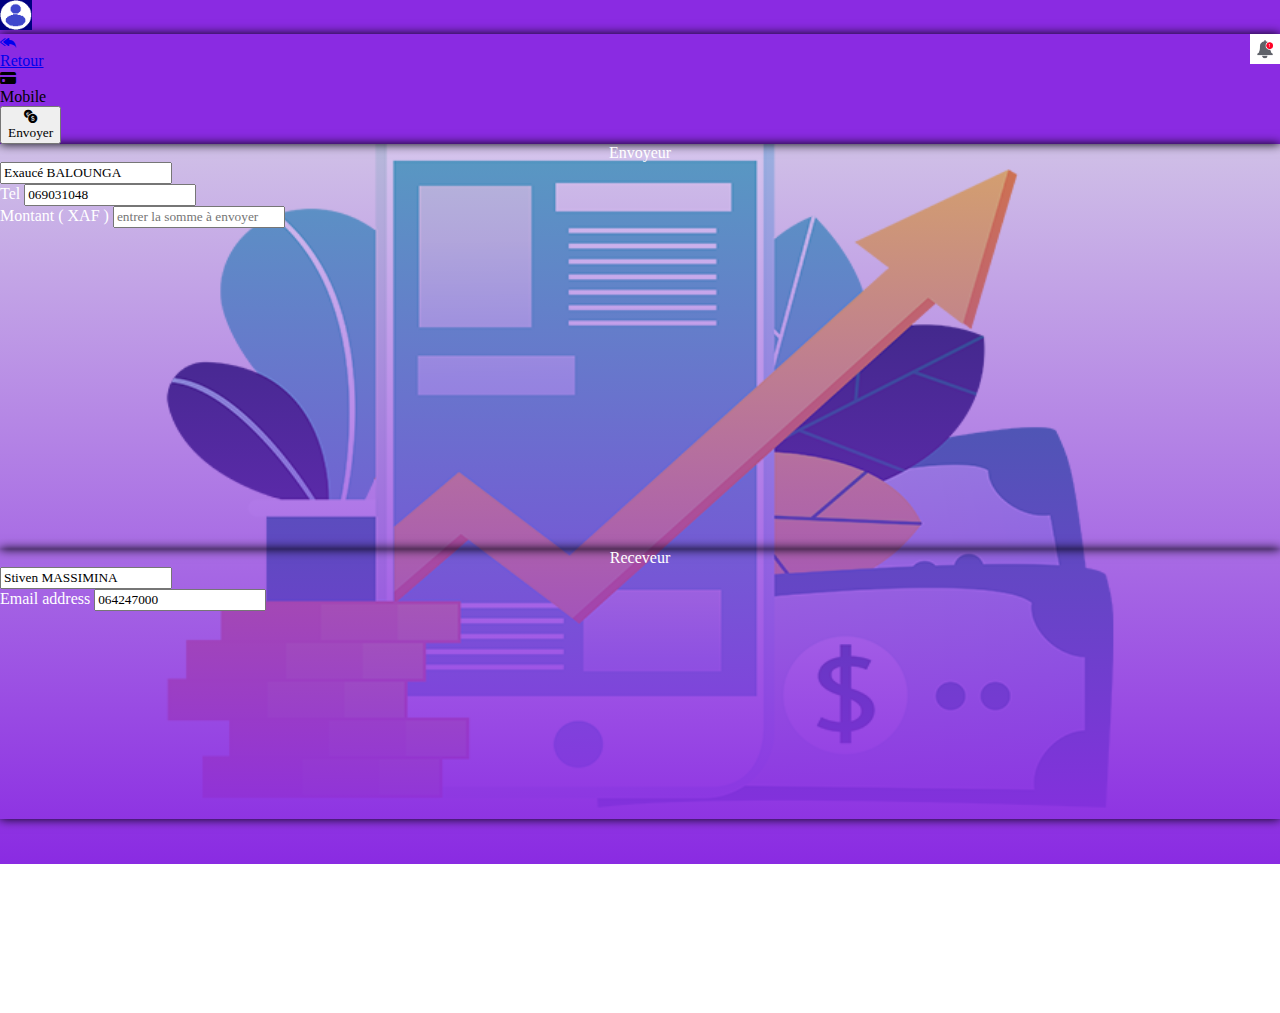
==== depot.html @ b096f04e "Add files via upload" ====
<!DOCTYPE html>
<html lang="en">

<head>

    <link rel="stylesheet" href="https://cdn.jsdelivr.net/npm/bootstrap-icons@1.9.1/font/bootstrap-icons.css">

    <link rel="stylesheet" href="https://cdn.jsdelivr.net/npm/bootstrap@4.6.1/dist/css/bootstrap.min.css" integrity="sha384-zCbKRCUGaJDkqS1kPbPd7TveP5iyJE0EjAuZQTgFLD2ylzuqKfdKlfG/eSrtxUkn" crossorigin="anonymous">
    <link rel="stylesheet" href="style.css">
    <meta charset="UTF-8">
    <meta http-equiv="X-UA-Compatible" content="IE=edge">
    <meta name="viewport" content="width=device-width, initial-scale=1.0">
    <title>3M Money Manager</title>
</head>

<body>

  
  

<div class=" position-fixed container-fluid vh-100" style=" background:  ;

background-image:linear-gradient(rgba(0,0,100,0.1),blueviolet), url(pic/dpt.png);
background-size: 100% 100%;
background-repeat: no-repeat;">


  <!------ligne 1------->

  <div class="row justify-content-between" style=" background: blueviolet; box-shadow: 0px 0px 10px 0px rgba(0,0,10,12); ">

       <div class="col mx-1 my-1 h-auto w-auto " style="background: ;" >

     <a href="depot.html">
       <img src="pic/log.jpg" class="rounded-circle" style="  height: 30px; ">
     </a>

       </div>

       <div class="col mx-1 my-1 h-auto w-auto" style="background: ;" >

      <a href="index.html">
       <img src="pic/cloche.jpg" class="rounded-circle" style="  height: 30px; float: right;">
     </a>

       </div>

  </div>

  <!------ligne 1------->

  <!------ligne 2------->

<form>
<div class="row h-auto my-2 justify-content-around" style=" background: blueviolet; box-shadow: 0px 0px 10px 0px rgba(0,0,10,12); ">

    <a href="index.html" class="btn col mx-1 rounded text-light "  style=" font-family: Arial black;"> 

     <i class="bi bi-reply-all-fill"></i><br>Retour

    </a>

    <div class="btn col mx-1  rounded text-warning " style=" font-family: Arial black;" > 

      <i class="bi bi-credit-card-fill"></i><br>Mobile

    </div >

  
      
  
<button type="submit" name="send"  class=" btn btn-primary col my-1 mx-2 rounded text-light " style=" font-family: Arial black;" > 
        <i class="bi bi-currency-exchange"></i><br>Envoyer</button>

  </div>



  <!------ligne 2------->

  <!----partie depot-->

  <div class="row my-2 " style=" height: 80vh; ">
      
      <div class="col mx-1 my-1 rounded" style="background: transparent; box-shadow: 0px 0px 10px 0px rgba(0,0,10,12);

overflow-x: scroll;
       " >

        <div class="col mx-1 my-2 rounded" style="background: transparent; height: 45vh; box-shadow: 0px 0px 10px 0px rgba(0,0,10,12); " >


<div class="mb-3">
  <center><label for="name" class="form-label ">Envoyeur</label></center>
  <input name="" type="email" class="form-control" id="name" value="Exaucé BALOUNGA">
</div>


<div class="mb-3">
  <label for="tel" class="form-label">Tel</label>
  <input name="" type="email" class="form-control" id="tel" value="069031048">
</div>


<div class="mb-3">
  <label for="some" class="form-label">Montant ( XAF )</label>
  <input name="" type="email" class="form-control" id="some" placeholder="entrer la somme à envoyer">
</div>





       </div>

       <div class="col mx-1  rounded" style="background: transparent; height: 30vh; box-shadow: 0px 0px 10px 0px rgba(0,0,10,12); " >



<div class="mb-3">
  <center><label for="receveur" class="form-label">Receveur</label></center>
  <input type="email" class="form-control" id="receveur" value="Stiven MASSIMINA">
</div>


<div class="mb-3">
  <label for="stel" class="form-label">Email address</label>
  <input type="email" class="form-control" id="stel" value="064247000">
</div>


       </div>



<p></p>
<br><br><br><br><br><br><br><br><br>
<p></p>


       </div>

  </div></form> 

  <!----partie depot--->


</div>

















<script>
   document.querySelector('#redirect1')
       .addEventListener('click', () => {
           window.location.href = 'solde.html';
   });

</script>

<script>
   document.querySelector('#redirect2')
       .addEventListener('click', () => {
           window.location.href = 'depot.html';
   });

</script>

<script>
   document.querySelector('#redirect3')
       .addEventListener('click', () => {
           window.location.href = 'bank.html';
   });

</script>

<script>
   document.querySelector('#redirect4')
       .addEventListener('click', () => {
           window.location.href = 'apropos.html';
   });

</script>



    <script src="https://cdn.jsdelivr.net/npm/jquery@3.5.1/dist/jquery.slim.min.js" integrity="sha384-DfXdz2htPH0lsSSs5nCTpuj/zy4C+OGpamoFVy38MVBnE+IbbVYUew+OrCXaRkfj" crossorigin="anonymous"></script>
    <script src="https://cdn.jsdelivr.net/npm/bootstrap@4.6.1/dist/js/bootstrap.bundle.min.js" integrity="sha384-fQybjgWLrvvRgtW6bFlB7jaZrFsaBXjsOMm/tB9LTS58ONXgqbR9W8oWht/amnpF" crossorigin="anonymous"></script>

</body>

</html>
---- style.css ----
::-webkit-scrollbar{
    width: 0px;
}

::-webkit-scrollbar-thumb{
  background-color: transparent;
  border-radius: 20px;
}


body{
  margin: 0%;
  padding: 0%;
  background-color: ;
  


}

input,label{
    font-family: Arial Black;
}

label{
    color: white;
}
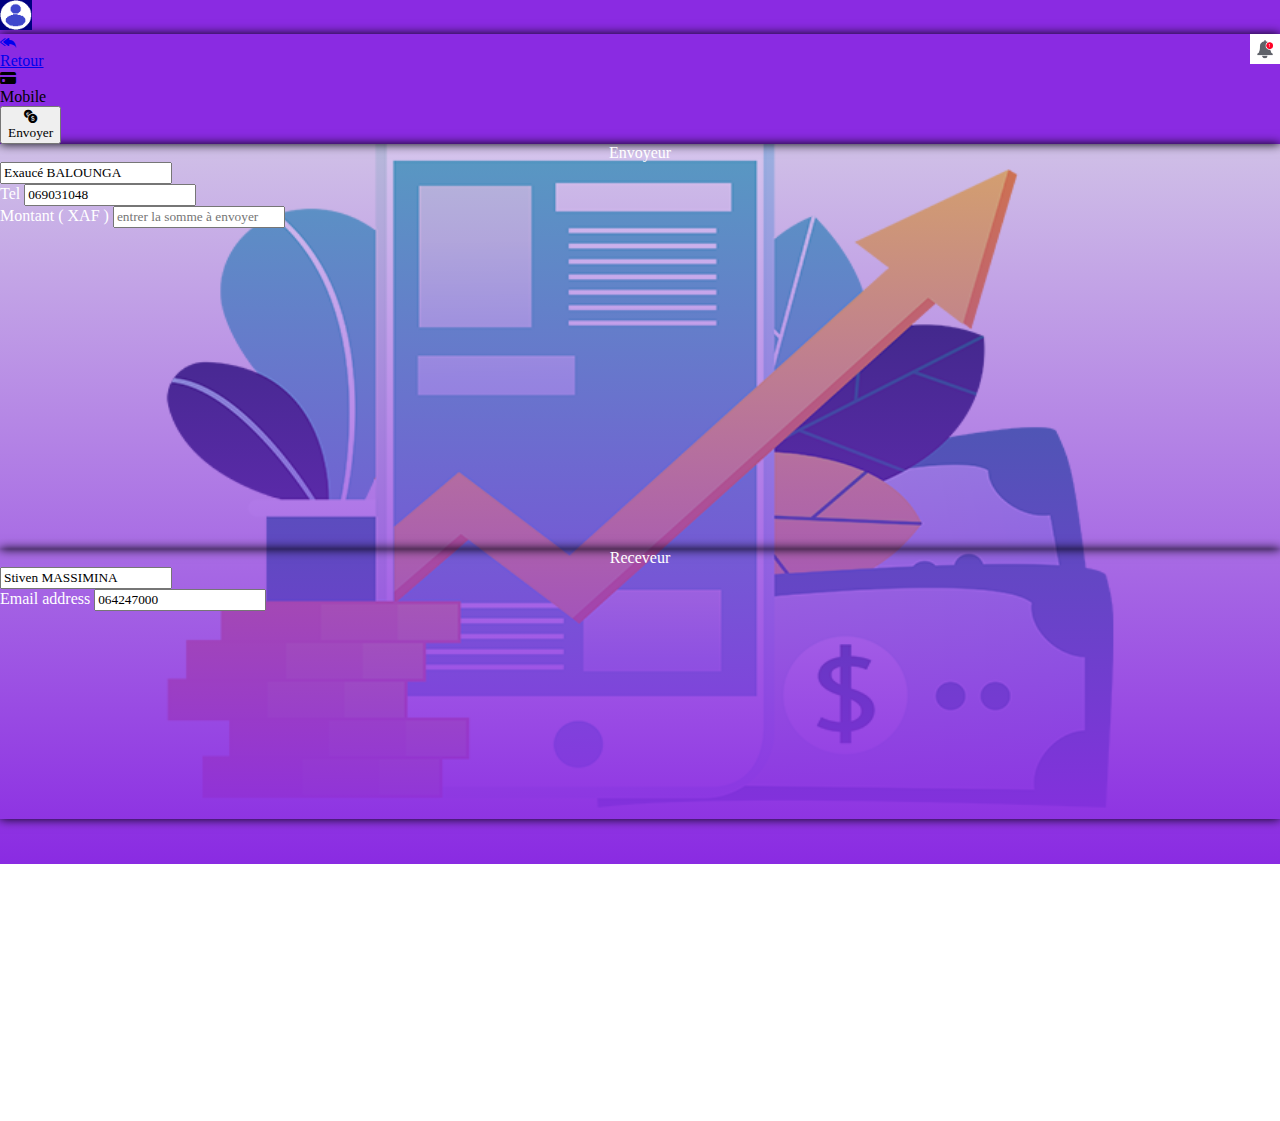
==== commit cc18fe70: "Add files via upload" ====
--- a/depot.html
+++ b/depot.html
@@ -87,7 +87,7 @@
 overflow-x: scroll;
        " >
 
-        <div class="col mx-1 my-2 rounded" style="background: transparent; height: 45vh; box-shadow: 0px 0px 10px 0px rgba(0,0,10,12); " >
+        <div class="col mx-1 my-2 rounded" style="background: transparent; height: 45vh; box-shadow: 0px 0px 10px 0px rgba(0,0,10,12); overflow-x: scroll; " >
 
 
 <div class="mb-3">
@@ -107,6 +107,10 @@
   <input name="" type="email" class="form-control" id="some" placeholder="entrer la somme à envoyer">
 </div>
 
+<p></p>
+<br><br><br><br><br><br><br><br><br>
+<br><br><br><br><br><br>
+<p></p>
 
 
 
@@ -135,6 +139,7 @@
 
 <p></p>
 <br><br><br><br><br><br><br><br><br>
+<br><br><br><br><br><br>
 <p></p>
 
 
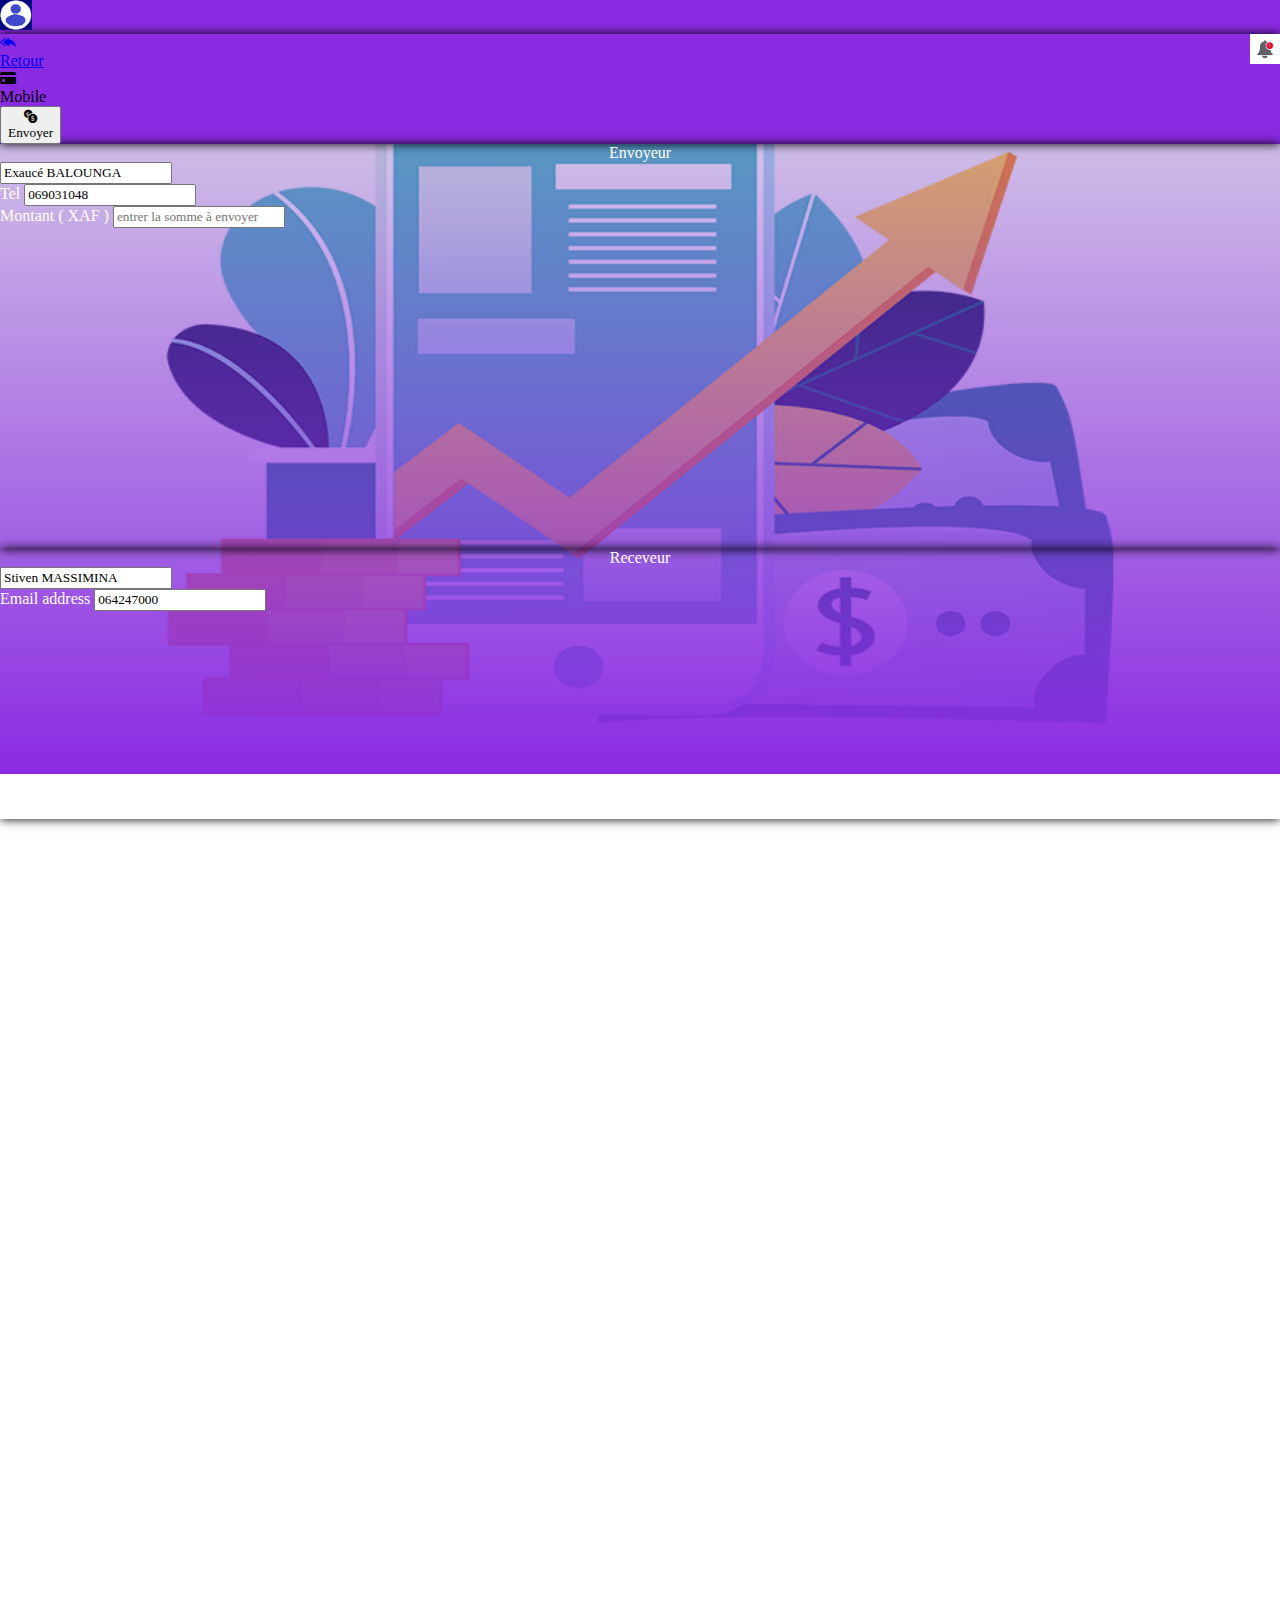
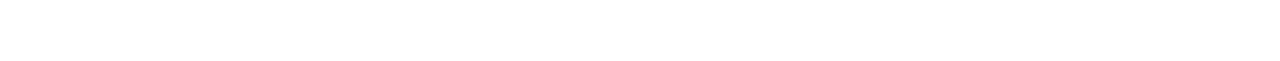
==== commit 620e4f18: "Add files via upload" ====
--- a/depot.html
+++ b/depot.html
@@ -80,7 +80,7 @@
 
   <!----partie depot-->
 
-  <div class="row my-2 " style=" height: 80vh; ">
+  <div class="row my-2 " style=" height: 70vh; ">
       
       <div class="col mx-1 my-1 rounded" style="background: transparent; box-shadow: 0px 0px 10px 0px rgba(0,0,10,12);
 
@@ -140,6 +140,10 @@
 <p></p>
 <br><br><br><br><br><br><br><br><br>
 <br><br><br><br><br><br>
+<br><br><br><br><br><br><br><br><br>
+<br><br><br><br><br><br>
+<br><br><br><br><br><br><br><br><br>
+<br><br><br><br><br><br>
 <p></p>
 
 
